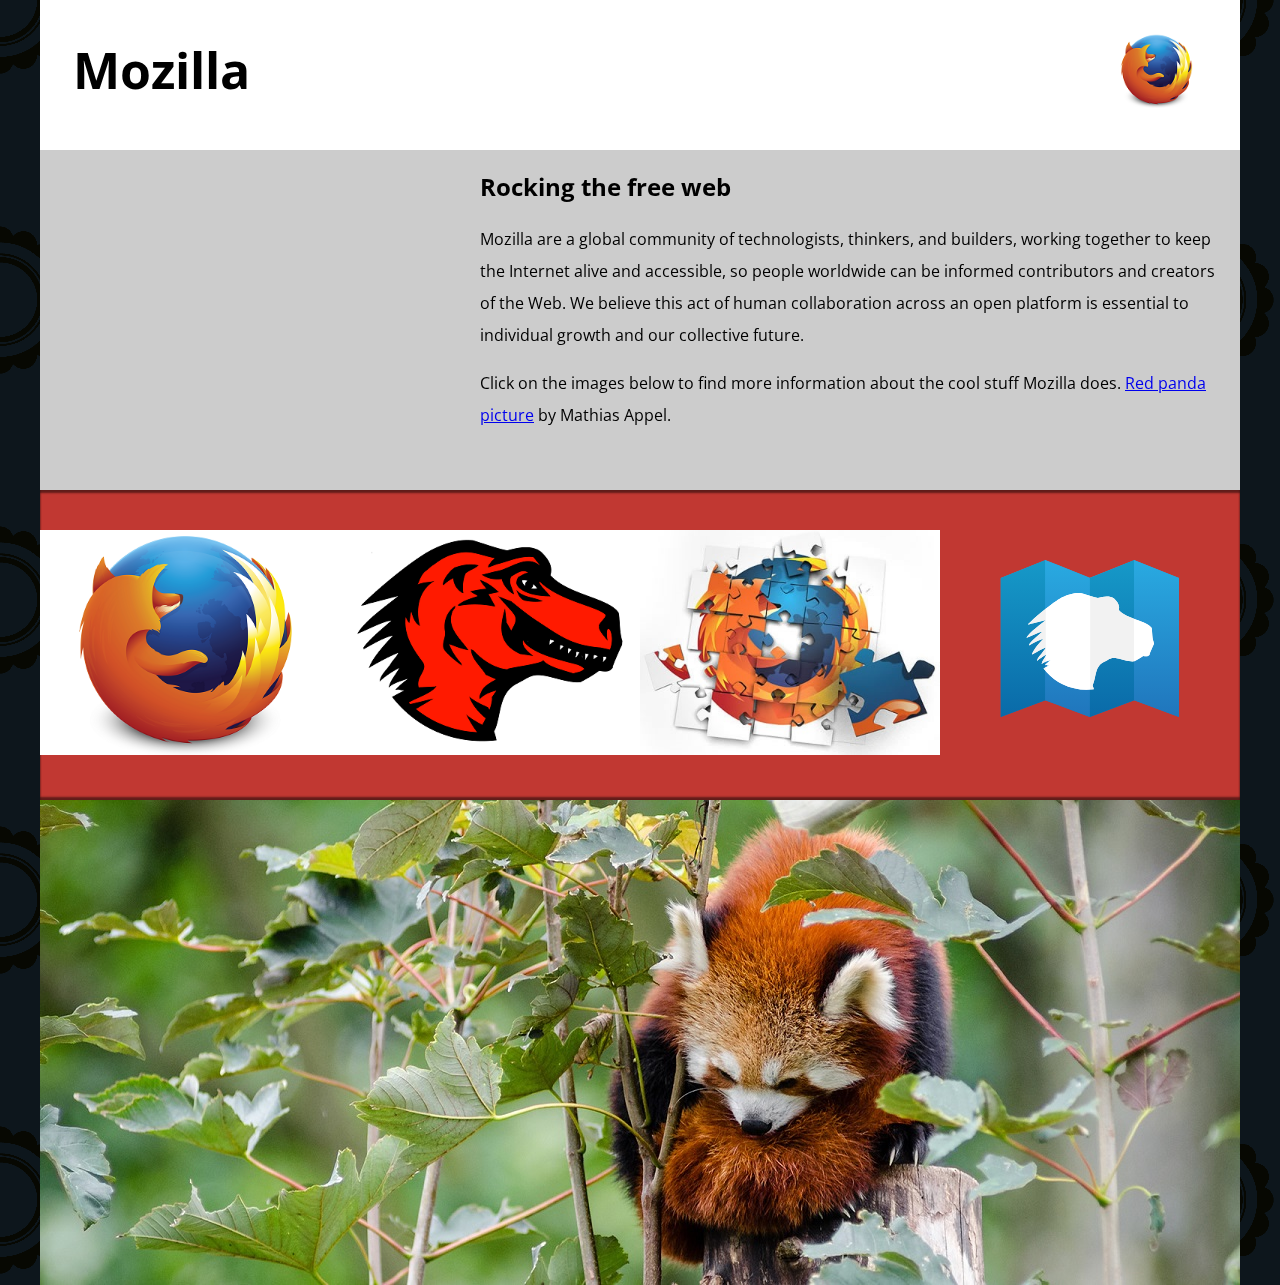
==== media/mdn-splash-page-start/index.html @ 2dfd61ea "update media files" ====
<!DOCTYPE html>
<html>
  <head>
    <meta charset="utf-8">
    <meta name="viewport" content="width=device-width">
    <title>Mozilla splash page</title>
    <link href='https://fonts.googleapis.com/css?family=Open+Sans:400,700' rel='stylesheet' type='text/css'>
    <style>
      /* header and body setup */

      html {
        font-family: 'Open Sans', sans-serif;
        background: url(pattern.png);
      }

      body {
        width: 100%;
        max-width: 1200px;
        margin: 0 auto;
        background-color: white;
        position: relative;
      }

      /* Header styling */

      header {
        height: 150px;
      }

      header img {
        width: 100px;
        position: absolute;
        right: 32.5px;
        top: 32.5px;
      }

      h1 {
        font-size: 50px;
        line-height: 140px;
        margin: 0 0 0 32.5px;
      }

      /* main section and video styling */

      main {
        background: #ccc;
      }

      article {
        padding: 20px;
      }

      h2 {
        margin-top: 0;
      }

      p {
        line-height: 2;
      }

      iframe {
        float: left;
        margin: 0 20px 20px 0;
        max-width: 100%;
      }

      /* further info links */

      .further-info {
        clear: left;
        padding: 40px 0;
        background: #c13832;
        box-shadow: inset 0 3px 2px rgba(0,0,0,0.5),
                    inset 0 -3px 2px rgba(0,0,0,0.5);
      }

      .further-info a {
        width: 25%;
        display: block;
        float: left;
      }

      .further-info img {
        max-width: 100%;
      }

      .clearfix {
        clear: both;
      }

      /* Red panda image */

      .red-panda img {
        display: block;
        max-width: 100%;
      }
    </style>
  </head>
  <body>
    <header>
      <h1>Mozilla</h1>
      <!-- insert <img> element, link to the small
          version of the Firefox logo -->
      <img src="firefox_logo-only_RGB-120.png" alt="firefox logo">
    </header>

    <main>
      <article>
        <!-- insert iframe from youtube -->
        <iframe width="400" height="300" 
                src="https://www.youtube.com/embed/ojcNcvb1olg" 
                frameborder="0" 
                allow="accelerometer; autoplay; encrypted-media; gyroscope; picture-in-picture" 
                allowfullscreen>
        </iframe>
        <h2>Rocking the free web</h2>

        <p>Mozilla are a global community of technologists, thinkers, and builders, working together to keep the Internet alive and accessible, so people worldwide can be informed contributors and creators of the Web. We believe this act of human collaboration across an open platform is essential to individual growth and our collective future.</p>

        <p>Click on the images below to find more information about the cool stuff Mozilla does. <a href="https://www.flickr.com/photos/mathiasappel/21675551065/">Red panda picture</a> by Mathias Appel.</p>
      </article>

      <div class="further-info">
        <!-- insert images with srcsets and sizes -->
        <a href="https://www.mozilla.org/en-US/firefox/new/">
          <img srcset="firefox_logo-only_RGB-400.png 400w,
                       firefox_logo-only_RGB-120.png 120w"
               sizes="(max-width: 480px) 120,
                      400px"
               src="firefox_logo-only_RGB-400.png"
               alt="firefox logo-only">
        </a>
        <a href="https://www.mozilla.org/">
          <img srcset="mozilla-dinosaur-head-400.png 400w,
                       mozilla-dinosaur-head-120.png 120w"
               sizes="(max-width: 480px) 120,
                      400px"
               src="mozilla-dinosaur-head-400.png"
               alt="mozilla dinosaur head">
        </a>
        <a href="https://addons.mozilla.org/">
          <img srcset="firefox-addons-400.jpg 400w,
                       firefox-addons-120.jpg 120w"
               sizes="(max-width: 480px) 120,
                      400px"
               src="firefox-addons-400.jpg"
               alt="firefox addons">
        </a>
        <a href="https://developer.mozilla.org/en-US/">
          <img src="mdn.svg"
               alt="mdn svg"> 
        </a>
        <div class="clearfix"></div>
      </div>

      <div class="red-panda">
        <!-- insert picture element -->
        <picture>
          <source media="(max-width: 600px)" srcset="red-panda-600.jpg">
          <source media="(min-width: 601px)" srcset="red-panda-1200.jpg">
          <img src="red-panda-1200.jpg" alt="red panda">
        </picture>
      </div>

    </main>
  </body>
</html>
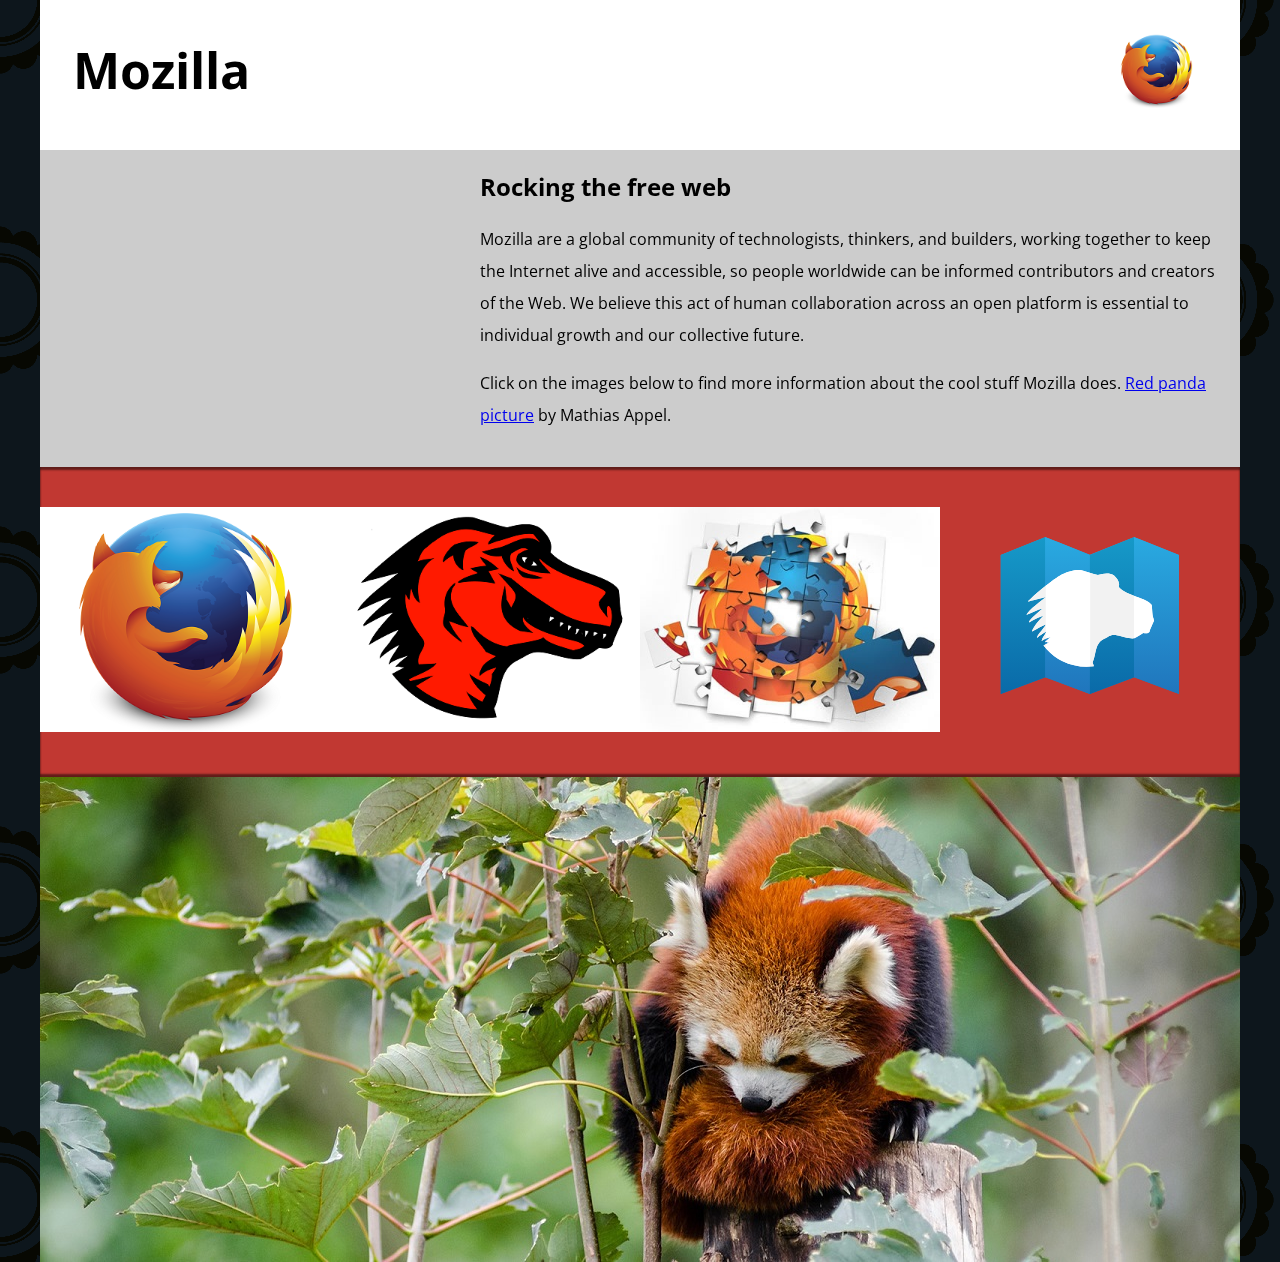
==== commit 715799de: "finish media projects" ====
--- a/media/mdn-splash-page-start/index.html
+++ b/media/mdn-splash-page-start/index.html
@@ -107,7 +107,7 @@
     <main>
       <article>
         <!-- insert iframe from youtube -->
-        <iframe width="400" height="300" 
+        <iframe width="400" height="225" 
                 src="https://www.youtube.com/embed/ojcNcvb1olg" 
                 frameborder="0" 
                 allow="accelerometer; autoplay; encrypted-media; gyroscope; picture-in-picture" 
@@ -125,7 +125,7 @@
         <a href="https://www.mozilla.org/en-US/firefox/new/">
           <img srcset="firefox_logo-only_RGB-400.png 400w,
                        firefox_logo-only_RGB-120.png 120w"
-               sizes="(max-width: 480px) 120,
+               sizes="(max-width: 500px) 120,
                       400px"
                src="firefox_logo-only_RGB-400.png"
                alt="firefox logo-only">
@@ -133,7 +133,7 @@
         <a href="https://www.mozilla.org/">
           <img srcset="mozilla-dinosaur-head-400.png 400w,
                        mozilla-dinosaur-head-120.png 120w"
-               sizes="(max-width: 480px) 120,
+               sizes="(max-width: 500px) 120,
                       400px"
                src="mozilla-dinosaur-head-400.png"
                alt="mozilla dinosaur head">
@@ -141,7 +141,7 @@
         <a href="https://addons.mozilla.org/">
           <img srcset="firefox-addons-400.jpg 400w,
                        firefox-addons-120.jpg 120w"
-               sizes="(max-width: 480px) 120,
+               sizes="(max-width: 500px) 120,
                       400px"
                src="firefox-addons-400.jpg"
                alt="firefox addons">
@@ -157,7 +157,6 @@
         <!-- insert picture element -->
         <picture>
           <source media="(max-width: 600px)" srcset="red-panda-600.jpg">
-          <source media="(min-width: 601px)" srcset="red-panda-1200.jpg">
           <img src="red-panda-1200.jpg" alt="red panda">
         </picture>
       </div>
